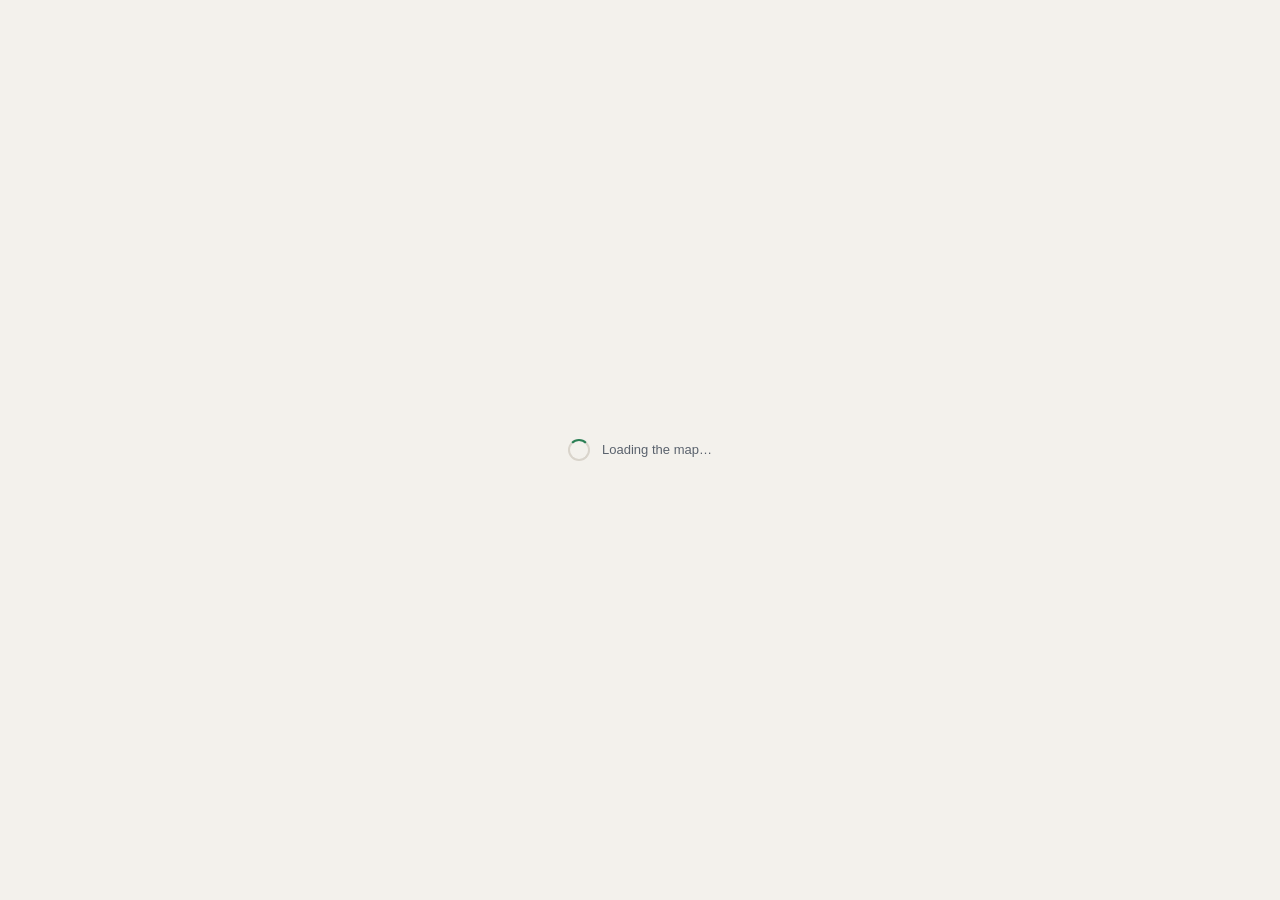
==== embed/v1/directions/index.html @ a5d887a3 "Force a level swap after 2 s, and re-ping what was still missing The wait for a new level to be comp" ====
<!doctype html>
<html lang="en">
<head>
<meta charset="utf-8">
<meta name="viewport" content="width=device-width,initial-scale=1,viewport-fit=cover">
<title>Ali Maps</title>
<meta name="description" content="A road map of Riyadh built from satellite imagery, from zero. No imported network. Routes in the browser.">
<link rel="stylesheet" href="../../../style.css?v=832d5f801c">
</head>
<body>
<canvas id="map"></canvas>
<div id="loading"><div class="ring"></div><span>Loading the map…</span></div>

<div class="top" id="top">
  <select id="flavor" aria-label="Which map"></select>
  <select id="area" aria-label="Which district" hidden></select>
  <button id="fit">Fit</button>
  <button id="theme" aria-pressed="false">Dark</button>
  <button id="locate" title="Find me">Locate</button>
  <button id="debug" title="Copy diagnostics" aria-label="Copy diagnostics">
    <svg viewBox="0 0 24 24" aria-hidden="true" focusable="false">
      <path d="M8 6a4 4 0 0 1 8 0"/>
      <path d="M9.5 4.2 8 2.6M14.5 4.2 16 2.6"/>
      <rect x="7.5" y="6" width="9" height="12" rx="4.5"/>
      <path d="M7.5 10H4M7.5 14H3.6M8 17.6 5 20M16.5 10H20M16.5 14h3.9M16 17.6 19 20"/>
      <path d="M12 6v12"/>
    </svg>
  </button>
  <span class="badge" id="badge" hidden></span>
  <span id="where"></span>
</div>

<div class="panel" id="panel">
  <button class="x" id="panelclose" aria-label="Close">&times;</button>
  <h1 id="ptitle">Ali Maps</h1>
  <p id="sub">loading…</p>
  <div class="stats" id="stats"></div>
</div>
<button id="info" aria-label="About this map" aria-expanded="false">i</button>

<div id="nav">
  <button class="grip" id="navgrip" aria-label="Close the route"><i></i></button>
  <header>
    <b id="navdist">—</b>
    <span id="navtime"></span>
    <div class="seg" id="viewmode" role="radiogroup" aria-label="Map view">
      <button role="radio" data-mode="2d" aria-checked="true">2D</button>
      <button role="radio" data-mode="3d" aria-checked="false">3D</button>
    </div>
  </header>
  <ol id="steps"></ol>
  <div id="navfoot"></div>
</div>

<div id="nav3dwrap">
  <canvas id="nav3d" width="300" height="170"></canvas>
  <div id="nav3dlabel">Start of the journey</div>
  <button id="toggle3d" aria-pressed="false" title="Driver's view">3D</button>
</div>

<div class="hint" id="hint" hidden></div>
<div id="raster-toast"></div>

<div class="credit" id="credit"><span class="ours"></span></div>
<a class="brand" id="brand" href="https://maps.ali-web-services.com/" target="_blank" rel="noopener">Ali Maps</a>

<script>window.ALIMAPS_ROOT = '../../../';</script>
<script>window.ALIMAPS_DATA = 'https://pub-49a6285381e141dfa1f0e6fcbf475ab6.r2.dev/';</script>
<script type="module" src="../../../app.js?v=832d5f801c"></script>
</body>
</html>
---- style.css ----
/* Ali Maps.
 *
 * Dark by default, because the map is the page and a dark surround stops the
 * chrome competing with it. One accent, one road colour, one alarm colour —
 * a map that uses six is a legend nobody reads.
 */
:root {
  --bg: #0d0f13;
  --card: #171a21;
  --edge: #2c323e;
  --ink: #e9edf3;
  --dim: #96a0b0;
  --faint: #68727f;
  --road: #50e294;
  --oneway: #56ccf2;
  --route: #ffd166;
  --unreached: #d67a8a;
  --accent: #56ccf2;
  --warn: #f0913a;
}

/* The light theme.
 *
 * The same variables with the relationship inverted rather than the colours:
 * pale ground, dark road, dark text. `app.js` carries the matching canvas
 * palette and the two must move together. */
body.light {
  --bg: #f3f1ec;
  --card: #ffffff;
  --edge: #d9d4cb;
  --ink: #171a20;
  --dim: #5a626d;
  --faint: #878f9a;
  --road: #2c7f55;
  --oneway: #256d94;
  --route: #d4820a;
  --unreached: #bb3c56;
  --accent: #1d6f99;
  --warn: #a35a00;
}
body.light .panel, body.light #nav, body.light #info,
body.light .badge, body.light .hint, body.light #nav3dwrap {
  background: rgba(255, 255, 255, .95);
}
body.light #raster-toast, body.light .brand {
  background: rgba(255, 255, 255, .9);
}
body.light button:active { background: #eceae4; }
body.light #steps li.on { background: #eef3f7; }
body.light #steps li { border-bottom-color: #ece8e1; }
body.light .credit { background: rgba(243, 241, 236, .8); }

* { box-sizing: border-box; -webkit-tap-highlight-color: transparent; }

html, body {
  margin: 0;
  height: 100%;
  background: var(--bg);
  color: var(--ink);
  font: 15px/1.5 -apple-system, BlinkMacSystemFont, "Segoe UI", Roboto, sans-serif;
  overscroll-behavior: none;
}

/* **`width`/`height` are not optional here.**
 *
 * A canvas is a replaced element, and an absolutely positioned replaced
 * element with `width: auto` takes its INTRINSIC size -- the backing store --
 * rather than its containing block. With `inset: 0` alone the element was
 * therefore as many CSS pixels wide as the canvas had device pixels: identical
 * to the viewport on a 1x desktop, and twice the viewport on a 2.6x phone.
 * The whole map drew at double scale, which is why panning moved further than
 * the finger and a pinch anchored to the wrong place. */
#map {
  position: fixed; inset: 0;
  width: 100%; height: 100%;
  touch-action: none; display: block;
}

button, select {
  background: var(--card);
  color: var(--ink);
  border: 1px solid var(--edge);
  border-radius: 10px;
  padding: 8px 12px;
  font: inherit;
  font-size: 13px;
  cursor: pointer;
}
button:active { background: #222735; }
button[aria-pressed="true"] { border-color: var(--accent); color: var(--accent); }
button:disabled { opacity: .5; cursor: default; }

.top {
  position: fixed; top: 12px; left: 12px; right: 12px;
  display: flex; gap: 8px; flex-wrap: wrap; align-items: center;
  z-index: 3; pointer-events: none;
}
.top > * { pointer-events: auto; }
#where { color: var(--faint); font-size: 12px; flex: 0 0 auto; }
/* The theme button says which state it is IN, with a glyph that reads at a
 * glance: a half-disc for auto, a sun, a moon. */
#theme .ico { margin-right: 5px; font-size: 13px; line-height: 1; }

/* The diagnostics button. An SVG and not a glyph: Ali asked for "a bug icon.
 * No emojis, please. Only SVG" -- and an emoji is a different picture in
 * every font, which for a control nobody presses often is a control nobody
 * recognises. */
#debug { padding: 6px 8px; line-height: 0; }
#debug svg {
  width: 17px; height: 17px; display: block;
  fill: none; stroke: currentColor; stroke-width: 1.6;
  stroke-linecap: round; stroke-linejoin: round;
}
#debug.done { color: var(--accent); border-color: var(--accent); }

/* The provenance badge. The OSM flavour is a tech demo and CLAUDE.md is
 * unambiguous that an imported network is not a reference for anything this
 * project claims — so the page says which one is on screen, always, and the
 * embed cannot hide it. */
.badge {
  font-size: 11px; letter-spacing: .3px; padding: 5px 9px;
  border-radius: 999px; border: 1px solid var(--edge);
  background: rgba(23, 26, 33, .93); backdrop-filter: blur(8px);
  /* It is the longest thing in the bar and it may not be squeezed into the
     readout beside it. */
  flex: 0 0 auto; white-space: nowrap;
}
.badge.imported { border-color: var(--warn); color: var(--warn); }
.badge.detected { border-color: var(--road); color: var(--road); }

/* ---------------------------------------------------------------- panels */
.panel {
  position: fixed; left: 12px; right: 12px; bottom: 12px; max-width: 420px;
  background: rgba(23, 26, 33, .93); border: 1px solid var(--edge);
  border-radius: 14px; padding: 12px 14px; backdrop-filter: blur(8px);
  display: none; z-index: 4;
}
.panel.open { display: block; }
.panel .x {
  position: absolute; top: 6px; right: 6px; width: 30px; height: 30px;
  padding: 0; border: 0; background: none; color: var(--faint);
  font-size: 17px; line-height: 30px; border-radius: 8px;
}
.panel .x:active { background: #222735; }
.panel h1 { margin: 0 0 2px; font-size: 16px; font-weight: 650; letter-spacing: .2px; }
.panel p { margin: 0; color: var(--dim); font-size: 12.5px; }

#info {
  position: fixed; left: 12px; bottom: 12px; width: 36px; height: 36px;
  padding: 0; border-radius: 50%; font-size: 15px; font-style: italic;
  font-weight: 650; font-family: Georgia, "Times New Roman", serif;
  background: rgba(23, 26, 33, .93); backdrop-filter: blur(8px); z-index: 4;
}
.panel.open ~ #info { display: none; }

.stats { display: flex; gap: 16px; margin-top: 9px; flex-wrap: wrap; }
.stat b { display: block; font-size: 17px; font-weight: 650; }
.stat span {
  font-size: 10.5px; color: var(--faint);
  text-transform: uppercase; letter-spacing: .6px;
}

/* ------------------------------------------------------------- the route */
#nav {
  position: fixed; left: 12px; right: 12px; bottom: 12px; max-width: 420px;
  background: rgba(23, 26, 33, .96); border: 1px solid var(--edge);
  border-radius: 14px; backdrop-filter: blur(10px);
  display: none; z-index: 5; overflow: hidden;
}
#nav.open { display: block; }
#nav header {
  display: flex; align-items: center; gap: 10px;
  padding: 9px 11px 8px; border-bottom: 1px solid var(--edge);
}

/* A two-position radio, not a toggle: both states are named and visible, so
 * the control says which view you are in rather than which one you would get
 * by pressing it. */
.seg {
  margin-left: auto; display: flex; flex: 0 0 auto;
  background: var(--card); border: 1px solid var(--edge); border-radius: 9px;
  padding: 2px; gap: 2px;
}
.seg button {
  border: 0; background: none; color: var(--dim);
  font: 600 11.5px/1 -apple-system, BlinkMacSystemFont, "Segoe UI", Roboto, sans-serif;
  padding: 6px 10px; border-radius: 7px; cursor: pointer; min-width: 34px;
}
.seg button[aria-checked="true"] { background: var(--edge); color: var(--ink); }
body.light .seg button[aria-checked="true"] { background: #dfe4ea; }
#nav header b { font-size: 19px; font-weight: 650; }
#nav header span { color: var(--dim); font-size: 12.5px; }
/* **`touch-action: pan-y`, and it is not decoration.** The list is inside a
 * fixed-position drawer over a canvas that takes every pointer event it can
 * reach, and a finger that starts on a row has to be allowed to scroll it
 * rather than be treated as a gesture on something else. `overscroll-behavior`
 * stops a flick at the end of the list turning into a pull on the page. */
#steps {
  max-height: 34vh; overflow-y: auto; margin: 0; padding: 4px 0;
  list-style: none;
  touch-action: pan-y;
  overscroll-behavior: contain;
  -webkit-overflow-scrolling: touch;
}
#steps li {
  display: flex; gap: 10px; align-items: baseline;
  padding: 7px 13px; font-size: 13.5px; border-bottom: 1px solid #20242d;
}
#steps li:last-child { border-bottom: 0; }
#steps .turn { color: var(--accent); font-weight: 650; min-width: 15px; }
/* A walk is not a turn and must not read as one. */
#steps .turn.walk { color: var(--dim); font-weight: 500; }
#steps .what { flex: 1; }
#steps .name { color: var(--dim); }
#steps .d { color: var(--faint); font-variant-numeric: tabular-nums; font-size: 12px; }
/* **Empty on a successful route.** Ali asked for the diagnostics gone: how
 * many milliseconds the plan took and how many corridor tiles were fetched is
 * a fact about the program, not about the journey, and a drawer sized to show
 * three instructions cannot afford two lines of it. It still carries the
 * failure text, which is about the journey. */
#navfoot { padding: 0; color: var(--faint); font-size: 11.5px; }
#navfoot:not(:empty) { padding: 8px 13px 10px; }
#navfoot b { color: var(--dim); font-weight: 600; }

.err { color: var(--unreached); }
.hint {
  position: fixed; left: 50%; transform: translateX(-50%); bottom: 18px;
  background: rgba(23, 26, 33, .93); border: 1px solid var(--edge);
  border-radius: 999px; padding: 7px 14px; font-size: 12.5px; color: var(--dim);
  backdrop-filter: blur(8px); z-index: 4; white-space: nowrap;
}

.credit {
  position: fixed; right: 12px; bottom: 12px; font-size: 10.5px;
  line-height: 1.45; color: var(--faint); text-align: right;
  max-width: 42%; z-index: 2;
  /* The map is behind it and the two were reading as one another's noise. */
  background: rgba(11, 13, 17, .72); padding: 3px 6px; border-radius: 6px;
}
.credit a { color: var(--faint); }
@media (max-width: 640px) { .credit { display: none; } }

/* Embedded: no chrome, but never anonymous. A map on somebody else's page
 * still has to say where it came from and that it is unfinished — and, for
 * the OSM flavour, that it is not our corpus. */
.brand {
  display: none; position: fixed; left: 10px; bottom: 9px; z-index: 6;
  font-size: 11.5px; color: var(--dim); text-decoration: none;
  background: rgba(13, 15, 19, .72); border: 1px solid var(--edge);
  border-radius: 8px; padding: 4px 8px;
}
body.embed .brand { display: block; }
body.embed #panel, body.embed #info { display: none !important; }
body.embed .top { top: 10px; right: 10px; left: auto; justify-content: flex-end; }
body.embed .top > *:not(.badge) { display: none; }
body.embed #credit { font-size: 10px; opacity: .85; }
/* The OSM flavour's credit is a LICENCE obligation, not our own boast, so the
 * embed may not drop it the way it drops ours. `app.js` marks the element. */
body.embed #credit .ours { display: none; }
body.embed #credit .ours.required { display: inline; }
body.embed #nav { max-width: 300px; }

/* ------------------------------------------------------- the 3d window */
/* A driver's-eye view of the hovered instruction. Inline on a desktop, where
 * there is room beside the map; on a phone it takes the whole screen instead,
 * because a 300 px window on a 390 px screen is too small to read and costs
 * the map the space it needs. */
#nav3dwrap {
  position: fixed; right: 12px; top: 58px; width: 300px;
  background: rgba(23, 26, 33, .96); border: 1px solid var(--edge);
  border-radius: 12px; overflow: hidden; z-index: 5; display: none;
}
#nav3dwrap.open { display: block; }
#nav3d { display: block; width: 100%; height: 170px; background: #0b0d11; }
#nav3dlabel {
  padding: 7px 10px; font-size: 12px; color: var(--dim);
  border-top: 1px solid var(--edge); white-space: nowrap;
  overflow: hidden; text-overflow: ellipsis;
}
#toggle3d { display: none; }

#steps li.on { background: #222a36; }
#steps li { cursor: default; }

/* The micro toast: which level was rasterised, why, and what it cost. */
#raster-toast {
  position: fixed; left: 50%; transform: translateX(-50%); bottom: 58px;
  background: rgba(13, 15, 19, .88); border: 1px solid var(--edge);
  color: var(--faint); font-size: 10.5px; letter-spacing: .2px;
  padding: 4px 9px; border-radius: 999px; z-index: 6;
  opacity: 0; transition: opacity .18s ease-in-out; pointer-events: none;
  font-variant-numeric: tabular-nums; white-space: nowrap;
}
#raster-toast.show { opacity: 1; }

@media (max-width: 640px) {
  #nav3dwrap {
    position: fixed; inset: 0; width: auto; border: 0; border-radius: 0;
    display: none; z-index: 7;
  }
  /* Either-or: the 3d view replaces the map rather than sitting on it. */
  body.threed #nav3dwrap { display: block; }
  body.threed #map { visibility: hidden; }
  body:not(.threed) #nav3dwrap { display: none !important; }
  #nav3d { height: calc(100vh - 120px); }
  /* **Only while the 3d view is up.** Going INTO 3d is the radio in the
   * drawer header; the 3d view then covers the drawer, so the way back has to
   * float above it. A button offering a view you are already looking at, next
   * to a radio that says the same thing, is two controls for one decision. */
  #toggle3d { display: none; }
  body.threed #toggle3d {
    display: block; position: fixed; right: 12px; bottom: 12px; z-index: 8;
  }
}

/* The top bar on a phone.
 *
 * At 412 px the controls wrap onto a second row and the scale readout ends up
 * underneath them. The badge is the one thing that may not be dropped -- it is
 * what stops the tech demo being mistaken for the corpus -- so it keeps its
 * row and the readout goes, since the scale bar already says the same thing
 * at the bottom of the screen. */
@media (max-width: 640px) {
  .top { gap: 6px; }
  .top button, .top select {
    padding: 6px 9px; font-size: 12px; border-radius: 9px;
  }
  /* **The readout appears while the map moves and fades.** Ali: "i need to
   * see the zoom level (it can show momentarily or update the hashtag) to
   * investigate." The toolbar has no room for it on a phone, so it is not
   * part of the toolbar there -- it floats under it, says z, scale, detail
   * level and bearing, and goes. The address bar keeps the durable copy. */
  #where {
    display: block; position: fixed; left: 50%; transform: translateX(-50%);
    top: 120px; z-index: 6; pointer-events: none;
    background: var(--card); border: 1px solid var(--edge);
    border-radius: 8px; padding: 4px 9px; color: var(--ink);
    font-size: 12px; font-variant-numeric: tabular-nums; white-space: nowrap;
    opacity: 0; transition: opacity .25s;
  }
  #where.show { opacity: .94; }
  .badge { font-size: 10px; padding: 4px 8px; }
}

/* The first load.
 *
 * A city's overview is two megabytes and the routing index is beside it, so
 * there are a few seconds where a correct page looks like a broken one. It
 * goes as soon as there is something on the canvas, not on a timer. */
#loading {
  position: fixed; inset: 0; z-index: 9; display: flex;
  align-items: center; justify-content: center; gap: 12px;
  background: var(--bg); color: var(--dim); font-size: 13px;
  transition: opacity .35s ease-in-out;
}
#loading.gone { opacity: 0; pointer-events: none; }
#loading .ring {
  width: 22px; height: 22px; border-radius: 50%;
  border: 2px solid var(--edge); border-top-color: var(--road);
  animation: spin .8s linear infinite;
}
@keyframes spin { to { transform: rotate(360deg); } }
@media (prefers-reduced-motion: reduce) {
  #loading .ring { animation-duration: 2.4s; }
}

/* Default: no handle. The drawer is a phone affordance and the media query
 * below turns it on -- which only works if this rule comes FIRST, since two
 * rules of equal specificity are settled by source order and this one used to
 * sit after the query and quietly win. */
#nav .grip { display: none; }

/* **The handle is 38 x 4 px of pill and 26 px of target.** Ali: "i cant drag
 * the handle." Nobody could: the hit area WAS the pill, four pixels tall on a
 * screen whose finger is closer to fifty, so a grab landed on the header or
 * the map and a tap missed more often than it hit. The pill is an `<i>`
 * inside a full-width button, which is what a thumb is actually aiming at. */
#nav .grip {
  border: 0; background: none; padding: 12px 0 8px; margin: 0;
  width: 100%; cursor: grab; touch-action: none; -webkit-tap-highlight-color: transparent;
}
#nav .grip:active { cursor: grabbing; }
#nav .grip i {
  display: block; width: 38px; height: 4px; margin: 0 auto;
  border-radius: 2px; background: var(--edge);
  transition: background .15s, width .15s;
}
#nav .grip:hover i, #nav .grip:active i { background: var(--dim); width: 46px; }

/* The instruction list as a drawer on a phone.
 *
 * Ali: "the navigation stages dialog covers the screen. Make it full width but
 * show maybe 3 rows. Make it a drawer." A panel that takes two thirds of a
 * 900 px screen leaves no map to check the instructions against, which is the
 * one thing the list is for. Full width, three rows, and a handle to pull the
 * rest up when it is wanted. */
@media (max-width: 640px) {
  #nav {
    left: 0; right: 0; bottom: 0; max-width: none;
    border-radius: 14px 14px 0 0; border-bottom: 0;
    transition: transform .28s cubic-bezier(.4, 0, .2, 1);
  }
  #nav .grip { display: block; }
  #nav header { padding-top: 2px; }
  /* **Exactly three rows**, measured from a row rather than guessed at in
   * pixels -- the height moves with the type size and with a wrapped street
   * name, and a hard 152px was three rows in one language and two in another.
   * `--rows` is set by the page once the list has rendered. */
  #steps { max-height: var(--rows, 108px); }
  #nav.tall #steps { max-height: 56vh; }
  #navfoot { padding-bottom: env(safe-area-inset-bottom, 10px); }
}

/* Shown once after the page reloads itself onto a newer build. */
#update-toast {
  position: fixed; left: 50%; transform: translateX(-50%); top: 84px;
  background: var(--card); border: 1px solid var(--edge); color: var(--ink);
  font-size: 13px; padding: 7px 14px; border-radius: 999px; z-index: 20;
  box-shadow: 0 4px 16px rgba(0, 0, 0, .18);
  opacity: 0; transition: opacity .25s ease-in-out; pointer-events: none;
  white-space: nowrap; max-width: calc(100vw - 32px);
  overflow: hidden; text-overflow: ellipsis;
}
#update-toast.show { opacity: 1; }
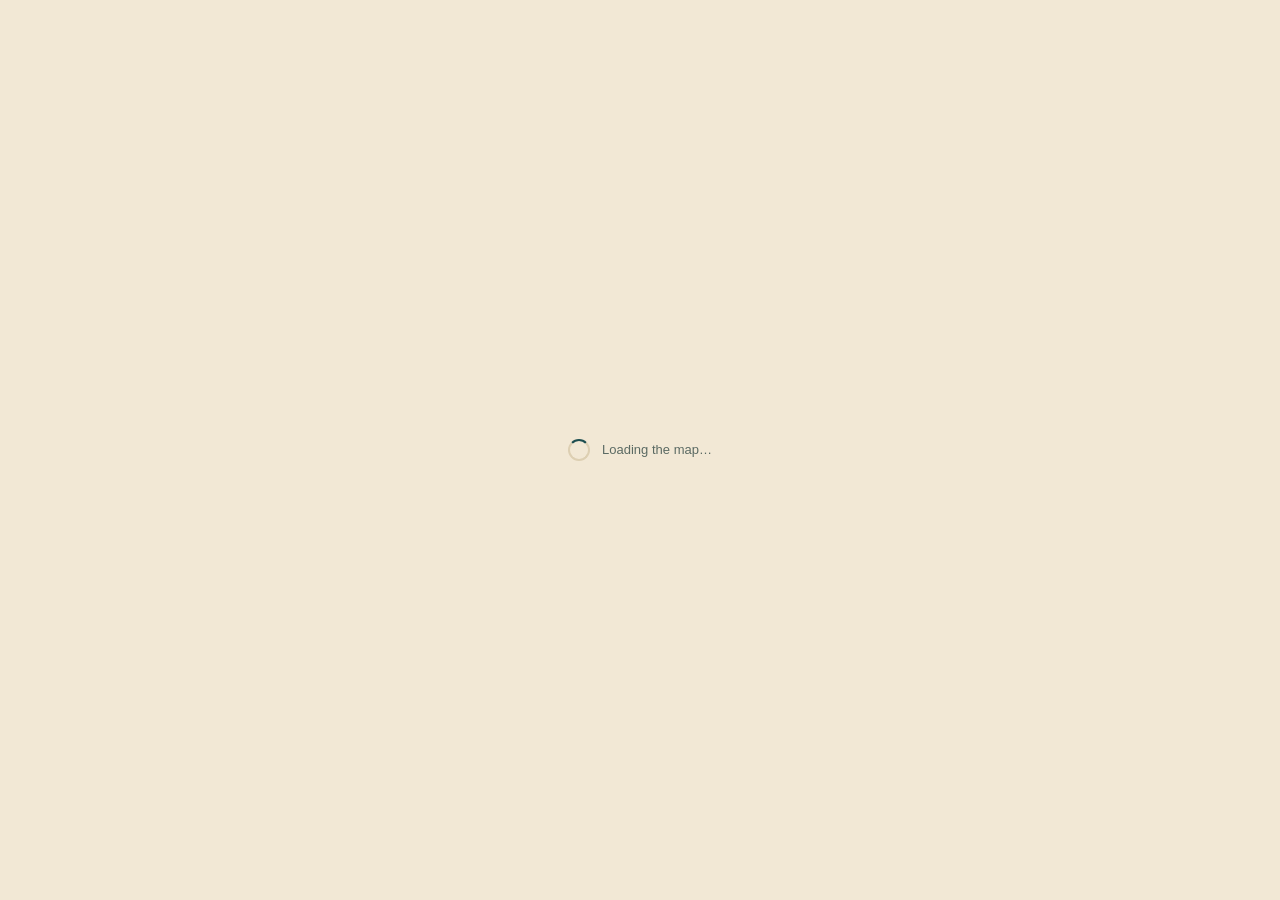
==== commit c3aeef0e: "Publish Ali Maps" ====
--- a/embed/v1/directions/index.html
+++ b/embed/v1/directions/index.html
@@ -5,19 +5,44 @@
 <meta name="viewport" content="width=device-width,initial-scale=1,viewport-fit=cover">
 <title>Ali Maps</title>
 <meta name="description" content="A road map of Riyadh built from satellite imagery, from zero. No imported network. Routes in the browser.">
-<link rel="stylesheet" href="../../../style.css?v=832d5f801c">
+<link rel="stylesheet" href="../../../style.css?v=b2e96a6cf1">
 </head>
 <body>
 <canvas id="map"></canvas>
 <div id="loading"><div class="ring"></div><span>Loading the map…</span></div>
 
 <div class="top" id="top">
-  <select id="flavor" aria-label="Which map"></select>
+  <button class="icon" id="menu" aria-label="Menu" aria-haspopup="true"
+          aria-expanded="false" aria-controls="sheet">
+    <svg viewBox="0 0 24 24" aria-hidden="true" focusable="false">
+      <path d="M4 7h16M4 12h16M4 17h16"/>
+    </svg>
+  </button>
   <select id="area" aria-label="Which district" hidden></select>
-  <button id="fit">Fit</button>
-  <button id="theme" aria-pressed="false">Dark</button>
-  <button id="locate" title="Find me">Locate</button>
-  <button id="debug" title="Copy diagnostics" aria-label="Copy diagnostics">
+  <span class="badge" id="badge" hidden></span>
+  <span id="where"></span>
+  <!-- The corner the hamburger left. Ali, 2026-10-10: "Can you put the
+       browser location button in that place instead?" -->
+  <button class="icon" id="locate" aria-label="Show where I am"
+          title="Show where I am">
+    <svg viewBox="0 0 24 24" aria-hidden="true" focusable="false">
+      <circle cx="12" cy="12" r="5.4"/>
+      <path d="M12 1.9v3.3M12 18.8v3.3M1.9 12h3.3M18.8 12h3.3"/>
+      <circle class="dot" cx="12" cy="12" r="1.6"/>
+    </svg>
+  </button>
+</div>
+
+<!-- Everything the toolbar used to hold, in one place. Ali, 2026-10-10:
+     "for switching versions, I guess we can have that under a right top
+     orientated hamburger menu that can switch versions, report a bug, and
+     the versions can also change to OpenStreetMap that we already have." -->
+<div id="sheet" hidden>
+  <h4>Which map</h4>
+  <div id="maps"></div>
+  <hr>
+  <button id="bug">
+    <span class="tick"></span>
     <svg viewBox="0 0 24 24" aria-hidden="true" focusable="false">
       <path d="M8 6a4 4 0 0 1 8 0"/>
       <path d="M9.5 4.2 8 2.6M14.5 4.2 16 2.6"/>
@@ -25,18 +50,10 @@
       <path d="M7.5 10H4M7.5 14H3.6M8 17.6 5 20M16.5 10H20M16.5 14h3.9M16 17.6 19 20"/>
       <path d="M12 6v12"/>
     </svg>
+    <span>Report a bug</span>
   </button>
-  <span class="badge" id="badge" hidden></span>
-  <span id="where"></span>
 </div>
 
-<div class="panel" id="panel">
-  <button class="x" id="panelclose" aria-label="Close">&times;</button>
-  <h1 id="ptitle">Ali Maps</h1>
-  <p id="sub">loading…</p>
-  <div class="stats" id="stats"></div>
-</div>
-<button id="info" aria-label="About this map" aria-expanded="false">i</button>
 
 <div id="nav">
   <button class="grip" id="navgrip" aria-label="Close the route"><i></i></button>
@@ -58,6 +75,18 @@
   <button id="toggle3d" aria-pressed="false" title="Driver's view">3D</button>
 </div>
 
+<button class="home" id="home" hidden>
+  <svg viewBox="0 0 24 24" aria-hidden="true" focusable="false"><g id="homearrow">
+    <path d="M12 20V5"/><path d="M12 4 6.5 11M12 4l5.5 7"/>
+  </g></svg>
+  <span id="homename">Back to the map</span>
+</button>
+
+<!-- What a `?marker=` says when it is tapped. A DOM bubble and not canvas
+     text, because it carries a LINK and a link drawn on a canvas is a link
+     nobody can open, copy or read aloud. -->
+<div id="marker" hidden></div>
+
 <div class="hint" id="hint" hidden></div>
 <div id="raster-toast"></div>
 
@@ -66,6 +95,6 @@
 
 <script>window.ALIMAPS_ROOT = '../../../';</script>
 <script>window.ALIMAPS_DATA = 'https://pub-49a6285381e141dfa1f0e6fcbf475ab6.r2.dev/';</script>
-<script type="module" src="../../../app.js?v=832d5f801c"></script>
+<script type="module" src="../../../app.js?v=b2e96a6cf1"></script>
 </body>
 </html>
--- a/style.css
+++ b/style.css
@@ -3,6 +3,12 @@
  * Dark by default, because the map is the page and a dark surround stops the
  * chrome competing with it. One accent, one road colour, one alarm colour —
  * a map that uses six is a legend nobody reads.
+ *
+ * These numbers are `sheet_style.py`'s, which is why the chrome matched the
+ * E1024 sheet Ali picked the dark theme off. `--road` and `--oneway` are the
+ * ones that moved: they were the notebook's GOOD green and ACCENT cyan, and
+ * the map's roads are now its near-white ink, so a green "detected" badge
+ * was the only green on the page and a legend for a colour nothing drew.
  */
 :root {
   --bg: #0d0f13;
@@ -11,44 +17,47 @@
   --ink: #e9edf3;
   --dim: #96a0b0;
   --faint: #68727f;
-  --road: #50e294;
-  --oneway: #56ccf2;
+  --road: #eef2f8;
+  --oneway: #b9cfe4;
   --route: #ffd166;
   --unreached: #d67a8a;
   --accent: #56ccf2;
   --warn: #f0913a;
 }
 
-/* The light theme.
- *
- * The same variables with the relationship inverted rather than the colours:
- * pale ground, dark road, dark text. `app.js` carries the matching canvas
- * palette and the two must move together. */
+/* The light theme: a printed map poster.
+ *
+ * Ali, 2026-10-09: *"for light mode, lets go with those nostalgic map
+ * posters that people make"*. So the relationship is inverted rather than
+ * the colours -- cream paper, one deep ink, one accent -- and the chrome is
+ * the same paper so the panels sit on the map rather than over it.
+ * `app.js` carries the matching canvas palette and THE TWO MUST MOVE
+ * TOGETHER; its own note says why the ink is teal and not sepia. */
 body.light {
-  --bg: #f3f1ec;
-  --card: #ffffff;
-  --edge: #d9d4cb;
-  --ink: #171a20;
-  --dim: #5a626d;
-  --faint: #878f9a;
-  --road: #2c7f55;
-  --oneway: #256d94;
-  --route: #d4820a;
-  --unreached: #bb3c56;
-  --accent: #1d6f99;
-  --warn: #a35a00;
-}
-body.light .panel, body.light #nav, body.light #info,
+  --bg: #f2e8d5;
+  --card: #fbf5e8;
+  --edge: #ddcfb2;
+  --ink: #1b2a2b;
+  --dim: #5b6a63;
+  --faint: #8a8673;
+  --road: #1d4e50;
+  --oneway: #55714f;
+  --route: #c05c38;
+  --unreached: #8a4a63;
+  --accent: #1d4e50;
+  --warn: #a7651a;
+}
+body.light #nav,
 body.light .badge, body.light .hint, body.light #nav3dwrap {
-  background: rgba(255, 255, 255, .95);
+  background: rgba(251, 245, 232, .95);
 }
 body.light #raster-toast, body.light .brand {
-  background: rgba(255, 255, 255, .9);
-}
-body.light button:active { background: #eceae4; }
-body.light #steps li.on { background: #eef3f7; }
-body.light #steps li { border-bottom-color: #ece8e1; }
-body.light .credit { background: rgba(243, 241, 236, .8); }
+  background: rgba(251, 245, 232, .9);
+}
+body.light button:active { background: #ebe0c9; }
+body.light #steps li.on { background: #eae2cd; }
+body.light #steps li { border-bottom-color: #e5dbc2; }
+body.light .credit { background: rgba(242, 232, 213, .8); }
 
 * { box-sizing: border-box; -webkit-tap-highlight-color: transparent; }
 
@@ -96,22 +105,117 @@
   z-index: 3; pointer-events: none;
 }
 .top > * { pointer-events: auto; }
-#where { color: var(--faint); font-size: 12px; flex: 0 0 auto; }
-/* The theme button says which state it is IN, with a glyph that reads at a
- * glance: a half-disc for auto, a sun, a moon. */
-#theme .ico { margin-right: 5px; font-size: 13px; line-height: 1; }
-
-/* The diagnostics button. An SVG and not a glyph: Ali asked for "a bug icon.
- * No emojis, please. Only SVG" -- and an emoji is a different picture in
- * every font, which for a control nobody presses often is a control nobody
+/* **The zoom readout fades on every screen, not only on a phone.** Ali's
+   "make the scale indicator auto hide" is about a readout nobody presses,
+   and this is the same readout in the toolbar: it says what the view is
+   doing while it is doing it. The phone's own rule, which was in the media
+   query below and is now the rule everywhere, is what it already looked
+   like to anybody on a phone. */
+#where {
+  color: var(--faint); font-size: 12px; flex: 0 0 auto;
+  opacity: 0; transition: opacity .25s;
+}
+#where.show { opacity: 1; }
+
+/* ------------------------------------------------- the two corner buttons
+ *
+ * Ali, 2026-10-10, listing the toolbar: *"Actually, we can remove these UI
+ * elements: Ali Maps / The whole city / Fit / Auto / Locate. They are not
+ * needed."* So what is left in the corner is a menu and a crosshair, and
+ * both are an icon rather than a word: a square target, no label to read,
+ * the shape saying what it is.
+ *
+ * An SVG and never a glyph, which is Ali's own rule for the bug icon: "No
+ * emojis, please. Only SVG" -- an emoji is a different picture in every font,
+ * and for a control nobody presses often that is a control nobody
  * recognises. */
-#debug { padding: 6px 8px; line-height: 0; }
-#debug svg {
-  width: 17px; height: 17px; display: block;
+.icon {
+  width: 34px; height: 34px; padding: 0; line-height: 0;
+  display: flex; align-items: center; justify-content: center;
+}
+.icon svg {
+  width: 19px; height: 19px; display: block;
+  fill: none; stroke: currentColor; stroke-width: 1.7;
+  stroke-linecap: round; stroke-linejoin: round;
+}
+/* **The LEFT end of the bar.** Ali, 2026-10-10: "Move the hamburger menu to
+   the left." It opened on the right, which put the panel straight on top of
+   the compass and the crosshair and cost a rule about which of them dodges
+   the other; on this side it meets nothing. */
+#menu[aria-expanded="true"] { color: var(--accent); border-color: var(--accent); }
+
+/* **The right end of the bar, which is the corner the hamburger left.** Ali,
+ * 2026-10-10: "Can you put the browser location button in that place
+ * instead?" It was floating under the compass, placed from the compass's own
+ * position every frame; in the toolbar it needs no placing at all, and the
+ * compass -- which dodges the toolbar and always has -- sits under it. */
+#locate { margin-left: auto; }
+#locate .dot { fill: currentColor; stroke: none; }
+#locate.on { color: var(--accent); border-color: var(--accent); }
+
+/* ------------------------------------------------- a marker's own bubble */
+/* `?marker=lat,lon|Title|Description`, and a Directions link that hands the
+   place to Google Maps -- a link for a person, carrying nothing back. */
+#marker {
+  position: fixed; z-index: 6; max-width: 260px;
+  background: rgba(23, 26, 33, .97); border: 1px solid var(--edge);
+  border-radius: 12px; padding: 10px 12px;
+  box-shadow: 0 10px 28px rgba(0, 0, 0, .40);
+  font-size: 13px; line-height: 1.45;
+}
+#marker[hidden] { display: none; }
+body.light #marker {
+  background: rgba(251, 245, 232, .97);
+  box-shadow: 0 10px 28px rgba(27, 42, 43, .18);
+}
+#marker b { display: block; font-size: 14px; }
+#marker p { margin: 2px 0 0; color: var(--dim); }
+#marker a {
+  display: inline-block; margin-top: 8px; color: var(--accent);
+  text-decoration: none; font-weight: 600;
+}
+#marker a:hover { text-decoration: underline; }
+
+/* ------------------------------------------------------------- the menu */
+#sheet {
+  position: fixed; left: 12px; top: 54px; z-index: 7; width: 252px;
+  background: rgba(23, 26, 33, .97); border: 1px solid var(--edge);
+  border-radius: 12px; padding: 6px; backdrop-filter: blur(10px);
+  box-shadow: 0 12px 34px rgba(0, 0, 0, .38);
+}
+#sheet[hidden] { display: none; }
+body.light #sheet {
+  background: rgba(251, 245, 232, .97);
+  box-shadow: 0 12px 34px rgba(27, 42, 43, .18);
+}
+#sheet h4 {
+  margin: 6px 10px 2px; font: 600 10.5px/1.4 inherit; letter-spacing: .7px;
+  text-transform: uppercase; color: var(--faint);
+}
+#sheet hr { border: 0; border-top: 1px solid var(--edge); margin: 6px 4px; }
+#sheet button {
+  display: flex; align-items: center; gap: 9px; width: 100%;
+  background: none; border: 0; border-radius: 9px; padding: 8px 9px;
+  text-align: left; font-size: 13.5px; color: var(--ink);
+}
+#sheet button:hover { background: rgba(255, 255, 255, .06); }
+body.light #sheet button:hover { background: rgba(27, 42, 43, .06); }
+#sheet button:active { background: rgba(255, 255, 255, .1); }
+#sheet small { display: block; color: var(--faint); font-size: 11px; }
+/* The tick's slot is held open on every row, current or not, so the labels
+ * line up and the list does not shift as the choice moves. */
+#sheet .tick { flex: 0 0 15px; width: 15px; height: 15px; line-height: 0; }
+#sheet .tick svg {
+  width: 15px; height: 15px; display: block; fill: none;
+  stroke: var(--accent); stroke-width: 2.2;
+  stroke-linecap: round; stroke-linejoin: round;
+}
+#sheet #bug > svg {
+  width: 17px; height: 17px; display: block; flex: 0 0 17px;
   fill: none; stroke: currentColor; stroke-width: 1.6;
   stroke-linecap: round; stroke-linejoin: round;
 }
-#debug.done { color: var(--accent); border-color: var(--accent); }
+#sheet #bug.done { color: var(--accent); }
 
 /* The provenance badge. The OSM flavour is a tech demo and CLAUDE.md is
  * unambiguous that an imported network is not a reference for anything this
@@ -126,39 +230,6 @@
   flex: 0 0 auto; white-space: nowrap;
 }
 .badge.imported { border-color: var(--warn); color: var(--warn); }
-.badge.detected { border-color: var(--road); color: var(--road); }
-
-/* ---------------------------------------------------------------- panels */
-.panel {
-  position: fixed; left: 12px; right: 12px; bottom: 12px; max-width: 420px;
-  background: rgba(23, 26, 33, .93); border: 1px solid var(--edge);
-  border-radius: 14px; padding: 12px 14px; backdrop-filter: blur(8px);
-  display: none; z-index: 4;
-}
-.panel.open { display: block; }
-.panel .x {
-  position: absolute; top: 6px; right: 6px; width: 30px; height: 30px;
-  padding: 0; border: 0; background: none; color: var(--faint);
-  font-size: 17px; line-height: 30px; border-radius: 8px;
-}
-.panel .x:active { background: #222735; }
-.panel h1 { margin: 0 0 2px; font-size: 16px; font-weight: 650; letter-spacing: .2px; }
-.panel p { margin: 0; color: var(--dim); font-size: 12.5px; }
-
-#info {
-  position: fixed; left: 12px; bottom: 12px; width: 36px; height: 36px;
-  padding: 0; border-radius: 50%; font-size: 15px; font-style: italic;
-  font-weight: 650; font-family: Georgia, "Times New Roman", serif;
-  background: rgba(23, 26, 33, .93); backdrop-filter: blur(8px); z-index: 4;
-}
-.panel.open ~ #info { display: none; }
-
-.stats { display: flex; gap: 16px; margin-top: 9px; flex-wrap: wrap; }
-.stat b { display: block; font-size: 17px; font-weight: 650; }
-.stat span {
-  font-size: 10.5px; color: var(--faint);
-  text-transform: uppercase; letter-spacing: .6px;
-}
 
 /* ------------------------------------------------------------- the route */
 #nav {
@@ -187,7 +258,7 @@
   padding: 6px 10px; border-radius: 7px; cursor: pointer; min-width: 34px;
 }
 .seg button[aria-checked="true"] { background: var(--edge); color: var(--ink); }
-body.light .seg button[aria-checked="true"] { background: #dfe4ea; }
+body.light .seg button[aria-checked="true"] { background: #e3d8bf; }
 #nav header b { font-size: 19px; font-weight: 650; }
 #nav header span { color: var(--dim); font-size: 12.5px; }
 /* **`touch-action: pan-y`, and it is not decoration.** The list is inside a
@@ -230,15 +301,72 @@
   backdrop-filter: blur(8px); z-index: 4; white-space: nowrap;
 }
 
+/* ------------------------------------------------- back to the map
+ *
+ * Ali, 2026-10-09: "When we go outside the map bounds, we should have a
+ * sticky button that moves with an arrow that points to Riyadh that says go
+ * back to Riyadh. If I move it around, it will switch position fluently to
+ * point to be in the closest proximity and direction of Riyadh."
+ *
+ * So it is placed by the renderer on the edge of the glass nearest the map,
+ * every frame, and only its TRANSFORM moves -- a transition on `translate`
+ * carries it along the edge instead of jumping, and the arrow inside it is
+ * rotated separately so the words stay level.
+ */
+.home {
+  position: fixed;
+  left: 0; top: 0;
+  /* Above the hint (4) and the credit, because it is the one control that
+   * exists to be found when there is nothing else to look at. */
+  z-index: 7;
+  display: flex;
+  align-items: center;
+  gap: 7px;
+  padding: 9px 14px 9px 10px;
+  border: 1px solid var(--line);
+  border-radius: 999px;
+  background: var(--panel);
+  color: var(--ink);
+  font: inherit;
+  font-size: 13px;
+  font-weight: 600;
+  cursor: pointer;
+  box-shadow: 0 6px 20px rgba(0, 0, 0, .35);
+  /* Placed by the renderer, so the element's own box is centred on the point
+   * it is given -- `translate(-50%, -50%)` lives in the inline transform. */
+  transition: transform 220ms ease-out, opacity 160ms linear;
+  white-space: nowrap;
+}
+.home[hidden] { display: none; }
+.home:hover { border-color: var(--route); }
+.home svg {
+  width: 18px; height: 18px;
+  flex: 0 0 auto;
+  fill: none;
+  stroke: var(--route);
+  stroke-width: 2.2;
+  stroke-linecap: round;
+  stroke-linejoin: round;
+  overflow: visible;
+}
+/* The arrow turns and the text does not. */
+.home svg g { transform-origin: 12px 12px; }
+
 .credit {
   position: fixed; right: 12px; bottom: 12px; font-size: 10.5px;
   line-height: 1.45; color: var(--faint); text-align: right;
   max-width: 42%; z-index: 2;
   /* The map is behind it and the two were reading as one another's noise. */
-  background: rgba(11, 13, 17, .72); padding: 3px 6px; border-radius: 6px;
-}
+  background: rgba(13, 15, 19, .72); padding: 3px 6px; border-radius: 6px;
+}
+/* Empty on the corpus flavour, where the badge already says it, and an empty
+   plate in the corner is worse than no plate. */
+.credit[hidden] { display: none; }
 .credit a { color: var(--faint); }
-@media (max-width: 640px) { .credit { display: none; } }
+/* **A PHONE MAY DROP OUR OWN CREDIT AND NOT A LICENCE.** This hid the whole
+   plate under 640px, so the ODbL attribution was absent from every phone -
+   page and embed alike - with the badge carrying it alone (E1056). */
+@media (max-width: 640px) { .credit:not(.required) { display: none; } }
 
 /* Embedded: no chrome, but never anonymous. A map on somebody else's page
  * still has to say where it came from and that it is unfinished — and, for
@@ -250,7 +378,6 @@
   border-radius: 8px; padding: 4px 8px;
 }
 body.embed .brand { display: block; }
-body.embed #panel, body.embed #info { display: none !important; }
 body.embed .top { top: 10px; right: 10px; left: auto; justify-content: flex-end; }
 body.embed .top > *:not(.badge) { display: none; }
 body.embed #credit { font-size: 10px; opacity: .85; }
@@ -271,7 +398,7 @@
   border-radius: 12px; overflow: hidden; z-index: 5; display: none;
 }
 #nav3dwrap.open { display: block; }
-#nav3d { display: block; width: 100%; height: 170px; background: #0b0d11; }
+#nav3d { display: block; width: 100%; height: 170px; background: var(--bg); }
 #nav3dlabel {
   padding: 7px 10px; font-size: 12px; color: var(--dim);
   border-top: 1px solid var(--edge); white-space: nowrap;
@@ -338,7 +465,6 @@
     font-size: 12px; font-variant-numeric: tabular-nums; white-space: nowrap;
     opacity: 0; transition: opacity .25s;
   }
-  #where.show { opacity: .94; }
   .badge { font-size: 10px; padding: 4px 8px; }
 }
 
@@ -410,15 +536,3 @@
   #nav.tall #steps { max-height: 56vh; }
   #navfoot { padding-bottom: env(safe-area-inset-bottom, 10px); }
 }
-
-/* Shown once after the page reloads itself onto a newer build. */
-#update-toast {
-  position: fixed; left: 50%; transform: translateX(-50%); top: 84px;
-  background: var(--card); border: 1px solid var(--edge); color: var(--ink);
-  font-size: 13px; padding: 7px 14px; border-radius: 999px; z-index: 20;
-  box-shadow: 0 4px 16px rgba(0, 0, 0, .18);
-  opacity: 0; transition: opacity .25s ease-in-out; pointer-events: none;
-  white-space: nowrap; max-width: calc(100vw - 32px);
-  overflow: hidden; text-overflow: ellipsis;
-}
-#update-toast.show { opacity: 1; }
